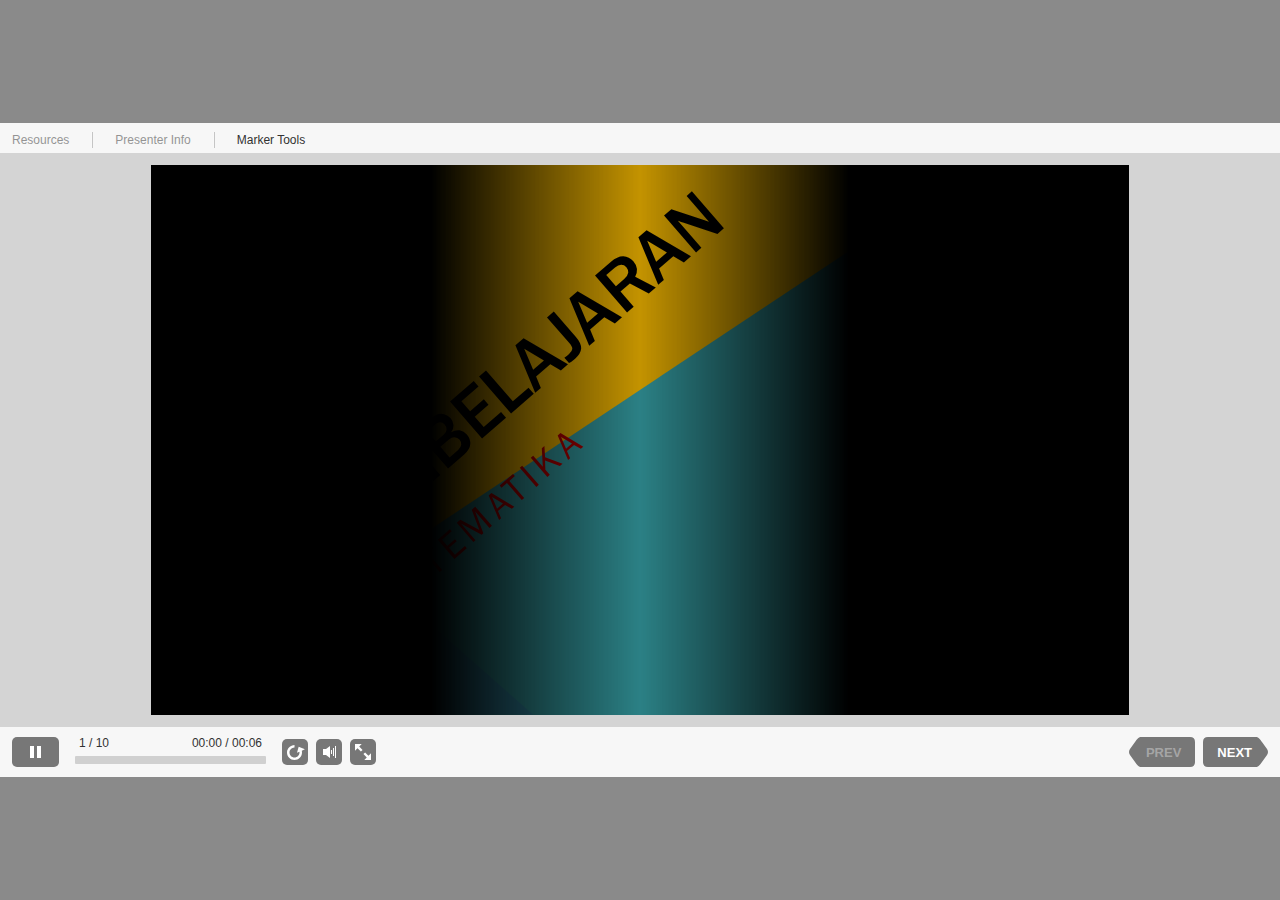
==== index.html @ dcf43b08 "Add files via upload" ====
<!DOCTYPE html>
<!-- Created with iSpring --><!-- 1022 509 --><!--type html --><!--mainFolder ./ -->
<html style=background-color:#8a8a8a;>
<head>
    <meta http-equiv="Content-Type" content="text/html;charset=utf-8"/><meta name="viewport" content="width=device-width,initial-scale=1,maximum-scale=1"/><meta name="format-detection" content="telephone=no"/><meta name="apple-mobile-web-app-capable" content="yes"/><meta name="apple-mobile-web-app-status-bar-style" content="black"/><meta http-equiv="X-UA-Compatible" content="IE=edge"/><meta name="msapplication-tap-highlight" content="no"/><title>lATIHAN 1</title><link rel="apple-touch-icon-precomposed" href="data/apple-touch-icon.png"/><link rel="shortcut icon" type="image/ico" href="data/favicon.ico"/><style>body {background-color:#8a8a8a;}#spr0_a94c6d {display:none;}</style>
    

    <style>
        #playerView {
            position:relative;
            -webkit-tap-highlight-color:rgba(0,0,0,0);
            -webkit-user-select:none;
            -moz-user-select:none;
            -webkit-touch-callout:none;
            -webkit-user-drag:none;
        }
        #playerView * {
            position:absolute;
        }
		#preloader {
			width: 50px;
			height: 50px;
			position: absolute;
			top: 0;
			left: 0;
			bottom: 0;
			right: 0;
			margin: auto;
			border-radius: 10px;
			background-color: rgba(0, 0, 0, 0.5);
		}
		
		#preloader::after {
			content: '';
			position: absolute;
			background: url([data-uri]);
			background-size: cover;
			top: 0;
			left: 0;
			bottom: 0;
			right: 0;
			animation: preloader_spin 1s infinite linear;
			-webkit-animation: preloader_spin 1s infinite linear;
		}
		
		@keyframes preloader_spin { 0% {transform: rotate(0deg);} 100% {transform: rotate(360deg);} }
		@-webkit-keyframes preloader_spin { 0% {-webkit-transform: rotate(0deg);} 100% {-webkit-transform: rotate(360deg);}}
    </style>
</head>
<body>
	<div id="preloader"></div>
	<script src="data/player.js?6DF517BD"></script>
    <div id="content"></div>
    <div id="spr0_a94c6d"><audio id="snd0_a94c6d"><source src="data/sound1.mp3" type="audio/mpeg"/></audio></div>
    <script>
		(function(startup){
			function start(savedPresentationState)
			{
				var presInfo = "eNrtWo1u4soVfpWpqyu1EutrA8YQ3R+Z4GzYJZCLnd273azQgCfgxdi+/kk2XUXqO/Qd+mB9kp4zYxsbm2Rvuq1WaoMCZs7PfHP+5ozNZ8mVTqTPylAfaLp59kLpGcqLbvtMf9EfnY5eaJ2z3rDd63Z6Z90HqSUlwOwZ9vjcmBIVvt9JJ3pbkZWWtJFOuoqGVyvgWQURs8JooarKQFO7A2Bl0slnyce3Lb7B1yRKWUui0sl7TpDCENhi/hVYOm2u6oZ6MePD/Orhw0NLcPtxhbv7OHdY5e48oTspc6tPcIePc+My98w3VSA9ziwsUdfsVZm1x5lvy8z9xzHHTTCOc7MGHMe5byrcgye4lxVu/XHu27TC/cQqb50yd1d5nDup4NaVZmsDu7SrRDAmRSw9wHiI4zQf94q5Iowp6YEH+2fpJouJh3w2VPBmPDJn5NK8GJoT45UxN6YAZgyEttYTsCSHJvT6+9hzHabKH9GBq8PRFferjbO4BS3Z7JaqHPrrLGH7Ils7ML9Twqq09tA/NSIi19G1f2HYJvyPXxsiqQE/LBtqgKIq4q+ra1xVT+4qPRzodfsPH1rSbwgL10p9iU+typpYGZrGzWz3/kNmX2EbR+jRMz1aXjASZEn5xFxXDUAovNKSlnv+OONnOLcCtHs0EoDhaQyflxmDhcJB6juKxF3+QQB8z836XorDSFvQQdehmvShtUfKZY/i+2pYEI2Vo8lpfGIphktEtuqhqojbgAOEanqLCvvCRKo6aKscWFfuawMOI4vwlvRGeOFefNyIj7ug8E1Wr1cb6q/ZhN4HKVbAsCAk9yEWDJhPmgYWBOaSRgJ7SwQAxtB8TE6IMR/bIpiINbPGxqQIer0e9O3GoG8fD/r27w/648gw9mcT8/wEsuBiPDJGV3Pj/MKYtoglW24tF7heTe629QH8KUq/[base64]/rnZk11Z7w70rqa2+90eewH587g7m+rhsx36enZxadrm1BqTkWEZ88K1g7pru42u7R53bfcZrj0EhE7uyKpKKp6ueC/+T3qPcPeRb9V/[base64]/UlYq505huKNbxLV8uT3iitnNhzPUtCYCRxm4AZQNz/iOVyQUItMjGxZTHZfg128UQR5RUTfAzeUXv6PIkM3U+TIRpGj9+rEBv8NGPCPdTlUsI9fPvRV6r9bzuNeZ173he956R1/+PwP9H4LdWFYcyOeduu9zv+BPYWVo8MOewsYODs53FARtRUtkn8CPh3SBDp2TtoBsnPKY8UMT1YIMgc72ZO7jiTHrJYH7eTcDG4tAsjIq2I5PIRzOUMjEciptOlO7SWARdZboWoTwDYNT1T/jc4h2cIlb8Cre0f/7t79nXIUYc4joR6H4sj+/ZUKqoJO16JdEbK4l+vJLoz6gk/1teu06+0G/XyRd47pvrS/D0SmzjnTF9aUzJEFq/11d2EWKdeoj1G0OsfzzE+s/ZrI7B+q/bT6zmFpYY5HdPbvnNE83R8PYFLEf6gZP5nhQFXkzuXCfZ/HgtdToDWQs/XUtkw9z1JoGhdk+X22IsDGJIAhgTpnJ3a+jvw/W19NMPcZBGK0biaFWQ+RSqvAu7IIq3ToDCx66/52PX3//0Q8b1k7ino3LXqcfu6KhtTZfVfpcHRuaJ8+JqXlwZpVs+j0XSRNzwL0KnWw+dQWPoDI6HzuAZoZPhwAPMkEKPsd/[base64]/XEeXTOy4BM7Iu2LxsBY4nEdi8GC2tlJGj2ytfegLgUaUnQa5BJryEKYrzYbHf7KlEd7Ug1O9m5TWtA990JHhzg0FS4EMMPw7GhXLiEXnDvs4vMdsby9VgMkAtcqpC+CW1N26OfylC7Ag/78TjcBBBwFmlckrvF9Rnp03Etm0hSMr8/e0yvxLntqY9RiS5JfU/StenHruCrJ6w/gIFJMkCXw4VxHmwDkg2UC0BMuPbJV8S/meDWQPKP0Et0PIQekMTmlbD1LhZQDIV+QCFpHugJjiQxCR0cgu3wU3+OysNJIkN/hkxECIA7Cd0hkovTYAHOFIW9XbfU3V+Ait8Tg1nnX2AKWAqB6BOAyCbQ2gWgOo/scBtjOAp9Rzl5Fbw9SuYWpXMWlttdvvdvQCUq+vad1eX88R6QWQfP52W9GVDmz/JRydDAdsRT6NHHJhk9PAh0yJmVMD1amB6lRB9QY6bAMVO+l6R6CkhxzOIUfNSN0njNSt4el+PSPxp3H8QewekJYBMiKXN/VVOFoNjlaFo2jtfK2ZedSB2lVKUVTicA45hHk6bT1bUwlXLzdUsIMgt6gfkwurhq9Xw9cr4VNlVWkrmqL31b3/Buo+qmmNx6nxrLOHknXT6RlEi60DRq7GNXR6DZ1eQafoA1VRy8GlKQO9p+2xlTmcQ45acPUPABGL7dxl4NXDvl9D1v/6yPY2A7X8JzArfLus/JTAyy92+OQWOynb3cG25WfPU4XN92y41OW9hYzYbQVFCxXmHFHpJwzi4ja/uCs1WJnYX8tTfJbE9iXj8Qc2dNkPoh1Fk/7xjP/BjAccwS2Lmug3dMVK4jr/OyDnspqOL+wpg10IDdgkWAfykq626wifdFfUb+C4FIF5tjgKFj81eRi6cTJO2K6q1+zjq0YOIxZjLQSOnomvModHoWkoNIh9tk4vqSiQHbDcwpEkESyGii98YE7X7GBhfQNfnOaD1MGqdXwVxIR9wi79j502vnDYo/csOhAadfGF1CBMw2N2DKNgjYs4oBcGKeheQB0XunfUrOCrTEQAqKCyyhwmxzHCH2QEGFqbUqQXsXwQqUkRjTGKTMoHhOyqEAryi7Cg7fOF/+ACf3sh0SShqw3exY45coZPElk09m8C+M6fMkV2AEd9TH6vpuqBH4Uga4eL09nFpTF9t5jMXs4Ww/FLUZ0xYAlG7HX0J9iMPkFNwCeSh/zWhTGZHEgQLqApBf/Uns8mCxAyJ4up+auNP6fAjwby7MqejKcmcORXDUyXcxO6QIl/CPLVfG5O7YU1GY/[base64]/zRWeu+uNh3eCmrVemmiGS+YLIhjdnINXLOvtbD7iuEGQUHwCGt8F0KaVDV42iZAfT09n4LpTu6zDRtZcHozm+iswuzhqgMyFaVnGS3MxnP0KfsZYmtUJs9cYQq/rhHcm/gwJ3zlparwZvzTQuxg2ubOLmFlR9J13T+hqBYUBV3DrBmkMI7gqcDmPnlhu0maZv1yBgfDHQEciUAjDAvm3tXvLYLrIgdon9EGEn5ojtP4vV+O/LM6M8cQcLcAdo9nbhS0yCRXv6D3xg4RQ55b6KwZnuhVNweP3QHNch9PQonya3/A8R5Ms7r/LcmY6Mn/9rnnaSjI1zZ7GMHUCe0SYPDUDLj9DeXwyjIXjM33JQh6bxjo1p8Z8PPtK5ozdXeqJLP9CoxYAfrdhn5zri9b9O0z8vAktURaGY8zOoRscEkyorLwsQTH0Donj6RmKXeY7Gsm2tArTdJbzTQPyOCv/9WdF4Ru8A33I9tYcWmMbN563bIktjmDgMSkWfMRW2Nx5LGH7kFyymwD2FY/[base64]/+osB7qFcMkGz5p4IVgxawz9zLvp0HC4g+C1zaGB2T+bU/MeqGCXOmN7DE46eu0KVSUmR3+rjGRc/Xg6sw8hm0bp+cXEA2WcD5/CBTXGS+M+WtIKt4z4A+2eDtKRD9aYxaLRf8kTbpKLWGaZCfIA5Yvqh4Ixh5fLozRiPeuGDfiJieWMAealuycRjxoYqsyp+fGFLL0UIzfC22S40Unj3oIRfG9FIi3eQ2aGO8ANnRBmGhgCFEW9n1VIfS7OqtmrdVuq9D8aL/VrGnfKOV9cpEMX69DfnJqHvn/7sQHMf/w8C9U7Mmh";
				PresentationPlayer.start(presInfo, "content", "playerView", onPlayerInit, "flash.html", savedPresentationState);
				function onPlayerInit(player)
				{
					(player);
					
					var preloader = document.getElementById("preloader");
					preloader.parentNode.removeChild(preloader);
				}
			}
	
			if (startup)
				startup(start);
			else
				start();
		})();
    </script>
</body>
</html>
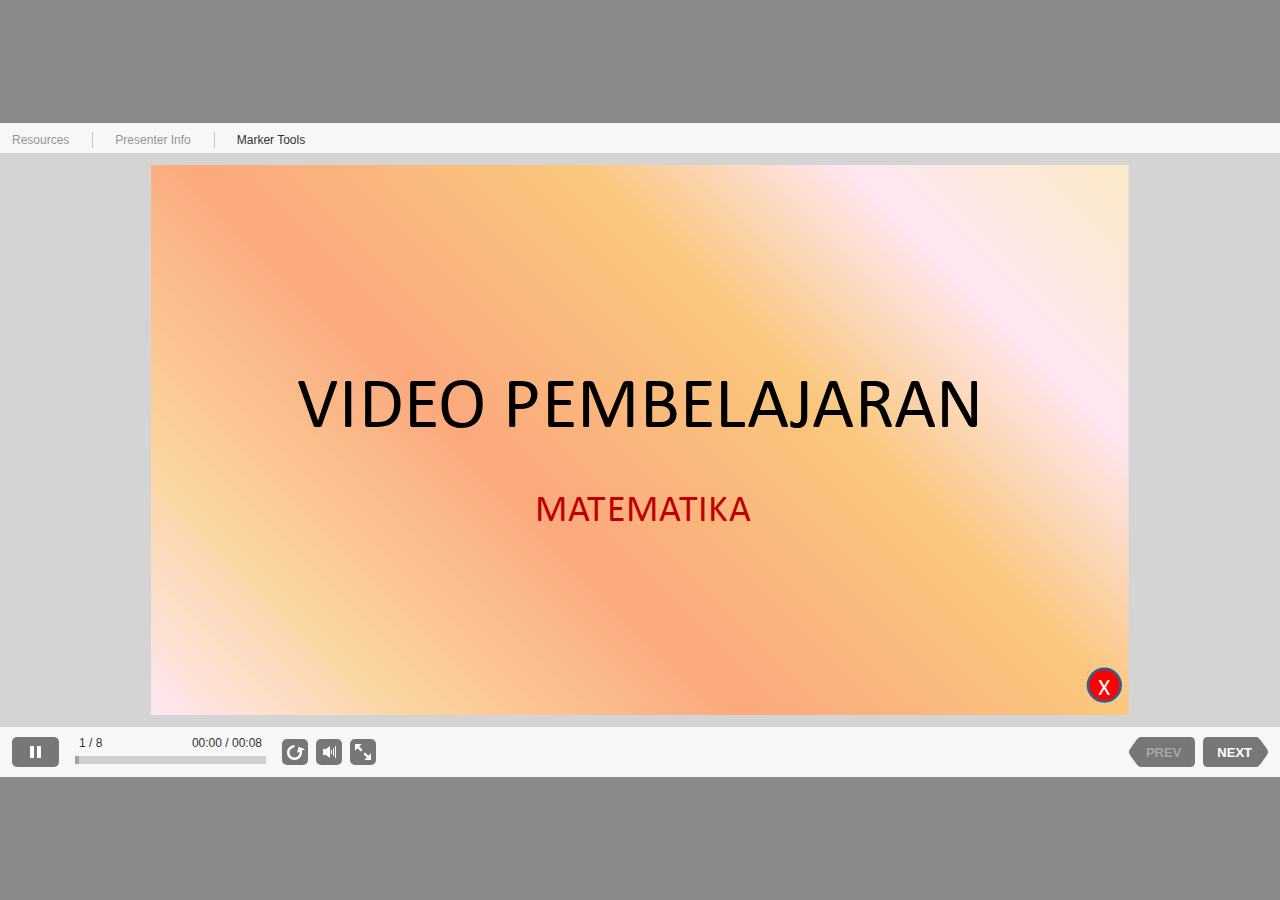
==== commit b79bacbe: "Add files via upload" ====
--- a/index.html
+++ b/index.html
@@ -2,7 +2,7 @@
 <!-- Created with iSpring --><!-- 1022 509 --><!--type html --><!--mainFolder ./ -->
 <html style=background-color:#8a8a8a;>
 <head>
-    <meta http-equiv="Content-Type" content="text/html;charset=utf-8"/><meta name="viewport" content="width=device-width,initial-scale=1,maximum-scale=1"/><meta name="format-detection" content="telephone=no"/><meta name="apple-mobile-web-app-capable" content="yes"/><meta name="apple-mobile-web-app-status-bar-style" content="black"/><meta http-equiv="X-UA-Compatible" content="IE=edge"/><meta name="msapplication-tap-highlight" content="no"/><title>lATIHAN 1</title><link rel="apple-touch-icon-precomposed" href="data/apple-touch-icon.png"/><link rel="shortcut icon" type="image/ico" href="data/favicon.ico"/><style>body {background-color:#8a8a8a;}#spr0_a94c6d {display:none;}</style>
+    <meta http-equiv="Content-Type" content="text/html;charset=utf-8"/><meta name="viewport" content="width=device-width,initial-scale=1,maximum-scale=1"/><meta name="format-detection" content="telephone=no"/><meta name="apple-mobile-web-app-capable" content="yes"/><meta name="apple-mobile-web-app-status-bar-style" content="black"/><meta http-equiv="X-UA-Compatible" content="IE=edge"/><meta name="msapplication-tap-highlight" content="no"/><title>ARITMETIKA SOSIAL 2</title><link rel="apple-touch-icon-precomposed" href="data/apple-touch-icon.png"/><link rel="shortcut icon" type="image/ico" href="data/favicon.ico"/><style>body {background-color:#8a8a8a;}#spr0_b1b270 {display:none;}</style>
     
 
     <style>
@@ -49,14 +49,14 @@
 </head>
 <body>
 	<div id="preloader"></div>
-	<script src="data/player.js?6DF517BD"></script>
+	<script src="data/player.js?B820B66C"></script>
     <div id="content"></div>
-    <div id="spr0_a94c6d"><audio id="snd0_a94c6d"><source src="data/sound1.mp3" type="audio/mpeg"/></audio></div>
+    <div id="spr0_b1b270"><audio id="snd0_b1b270"><source src="data/sound1.mp3" type="audio/mpeg"/></audio></div>
     <script>
 		(function(startup){
 			function start(savedPresentationState)
 			{
-				var presInfo = "eNrtWo1u4soVfpWpqyu1EutrA8YQ3R+Z4GzYJZCLnd273azQgCfgxdi+/kk2XUXqO/Qd+mB9kp4zYxsbm2Rvuq1WaoMCZs7PfHP+5ozNZ8mVTqTPylAfaLp59kLpGcqLbvtMf9EfnY5eaJ2z3rDd63Z6Z90HqSUlwOwZ9vjcmBIVvt9JJ3pbkZWWtJFOuoqGVyvgWQURs8JooarKQFO7A2Bl0slnyce3Lb7B1yRKWUui0sl7TpDCENhi/hVYOm2u6oZ6MePD/Orhw0NLcPtxhbv7OHdY5e48oTspc6tPcIePc+My98w3VSA9ziwsUdfsVZm1x5lvy8z9xzHHTTCOc7MGHMe5byrcgye4lxVu/XHu27TC/cQqb50yd1d5nDup4NaVZmsDu7SrRDAmRSw9wHiI4zQf94q5Iowp6YEH+2fpJouJh3w2VPBmPDJn5NK8GJoT45UxN6YAZgyEttYTsCSHJvT6+9hzHabKH9GBq8PRFferjbO4BS3Z7JaqHPrrLGH7Ils7ML9Twqq09tA/NSIi19G1f2HYJvyPXxsiqQE/LBtqgKIq4q+ra1xVT+4qPRzodfsPH1rSbwgL10p9iU+typpYGZrGzWz3/kNmX2EbR+jRMz1aXjASZEn5xFxXDUAovNKSlnv+OONnOLcCtHs0EoDhaQyflxmDhcJB6juKxF3+QQB8z836XorDSFvQQdehmvShtUfKZY/i+2pYEI2Vo8lpfGIphktEtuqhqojbgAOEanqLCvvCRKo6aKscWFfuawMOI4vwlvRGeOFefNyIj7ug8E1Wr1cb6q/ZhN4HKVbAsCAk9yEWDJhPmgYWBOaSRgJ7SwQAxtB8TE6IMR/bIpiINbPGxqQIer0e9O3GoG8fD/r27w/648gw9mcT8/wEsuBiPDJGV3Pj/MKYtoglW24tF7heTe629QH8KUq/[base64]/rnZk11Z7w70rqa2+90eewH587g7m+rhsx36enZxadrm1BqTkWEZ88K1g7pru42u7R53bfcZrj0EhE7uyKpKKp6ueC/+T3qPcPeRb9V/[base64]/UlYq505huKNbxLV8uT3iitnNhzPUtCYCRxm4AZQNz/iOVyQUItMjGxZTHZfg128UQR5RUTfAzeUXv6PIkM3U+TIRpGj9+rEBv8NGPCPdTlUsI9fPvRV6r9bzuNeZ173he956R1/+PwP9H4LdWFYcyOeduu9zv+BPYWVo8MOewsYODs53FARtRUtkn8CPh3SBDp2TtoBsnPKY8UMT1YIMgc72ZO7jiTHrJYH7eTcDG4tAsjIq2I5PIRzOUMjEciptOlO7SWARdZboWoTwDYNT1T/jc4h2cIlb8Cre0f/7t79nXIUYc4joR6H4sj+/ZUKqoJO16JdEbK4l+vJLoz6gk/1teu06+0G/XyRd47pvrS/D0SmzjnTF9aUzJEFq/11d2EWKdeoj1G0OsfzzE+s/ZrI7B+q/bT6zmFpYY5HdPbvnNE83R8PYFLEf6gZP5nhQFXkzuXCfZ/HgtdToDWQs/XUtkw9z1JoGhdk+X22IsDGJIAhgTpnJ3a+jvw/W19NMPcZBGK0biaFWQ+RSqvAu7IIq3ToDCx66/52PX3//0Q8b1k7ino3LXqcfu6KhtTZfVfpcHRuaJ8+JqXlwZpVs+j0XSRNzwL0KnWw+dQWPoDI6HzuAZoZPhwAPMkEKPsd/[base64]/XEeXTOy4BM7Iu2LxsBY4nEdi8GC2tlJGj2ytfegLgUaUnQa5BJryEKYrzYbHf7KlEd7Ug1O9m5TWtA990JHhzg0FS4EMMPw7GhXLiEXnDvs4vMdsby9VgMkAtcqpC+CW1N26OfylC7Ag/78TjcBBBwFmlckrvF9Rnp03Etm0hSMr8/e0yvxLntqY9RiS5JfU/StenHruCrJ6w/gIFJMkCXw4VxHmwDkg2UC0BMuPbJV8S/meDWQPKP0Et0PIQekMTmlbD1LhZQDIV+QCFpHugJjiQxCR0cgu3wU3+OysNJIkN/hkxECIA7Cd0hkovTYAHOFIW9XbfU3V+Ait8Tg1nnX2AKWAqB6BOAyCbQ2gWgOo/scBtjOAp9Rzl5Fbw9SuYWpXMWlttdvvdvQCUq+vad1eX88R6QWQfP52W9GVDmz/JRydDAdsRT6NHHJhk9PAh0yJmVMD1amB6lRB9QY6bAMVO+l6R6CkhxzOIUfNSN0njNSt4el+PSPxp3H8QewekJYBMiKXN/VVOFoNjlaFo2jtfK2ZedSB2lVKUVTicA45hHk6bT1bUwlXLzdUsIMgt6gfkwurhq9Xw9cr4VNlVWkrmqL31b3/Buo+qmmNx6nxrLOHknXT6RlEi60DRq7GNXR6DZ1eQafoA1VRy8GlKQO9p+2xlTmcQ45acPUPABGL7dxl4NXDvl9D1v/6yPY2A7X8JzArfLus/JTAyy92+OQWOynb3cG25WfPU4XN92y41OW9hYzYbQVFCxXmHFHpJwzi4ja/uCs1WJnYX8tTfJbE9iXj8Qc2dNkPoh1Fk/7xjP/BjAccwS2Lmug3dMVK4jr/OyDnspqOL+wpg10IDdgkWAfykq626wifdFfUb+C4FIF5tjgKFj81eRi6cTJO2K6q1+zjq0YOIxZjLQSOnomvModHoWkoNIh9tk4vqSiQHbDcwpEkESyGii98YE7X7GBhfQNfnOaD1MGqdXwVxIR9wi79j502vnDYo/csOhAadfGF1CBMw2N2DKNgjYs4oBcGKeheQB0XunfUrOCrTEQAqKCyyhwmxzHCH2QEGFqbUqQXsXwQqUkRjTGKTMoHhOyqEAryi7Cg7fOF/+ACf3sh0SShqw3exY45coZPElk09m8C+M6fMkV2AEd9TH6vpuqBH4Uga4eL09nFpTF9t5jMXs4Ww/FLUZ0xYAlG7HX0J9iMPkFNwCeSh/zWhTGZHEgQLqApBf/Uns8mCxAyJ4up+auNP6fAjwby7MqejKcmcORXDUyXcxO6QIl/CPLVfG5O7YU1GY/[base64]/zRWeu+uNh3eCmrVemmiGS+YLIhjdnINXLOvtbD7iuEGQUHwCGt8F0KaVDV42iZAfT09n4LpTu6zDRtZcHozm+iswuzhqgMyFaVnGS3MxnP0KfsZYmtUJs9cYQq/rhHcm/gwJ3zlparwZvzTQuxg2ubOLmFlR9J13T+hqBYUBV3DrBmkMI7gqcDmPnlhu0maZv1yBgfDHQEciUAjDAvm3tXvLYLrIgdon9EGEn5ojtP4vV+O/LM6M8cQcLcAdo9nbhS0yCRXv6D3xg4RQ55b6KwZnuhVNweP3QHNch9PQonya3/A8R5Ms7r/LcmY6Mn/9rnnaSjI1zZ7GMHUCe0SYPDUDLj9DeXwyjIXjM33JQh6bxjo1p8Z8PPtK5ozdXeqJLP9CoxYAfrdhn5zri9b9O0z8vAktURaGY8zOoRscEkyorLwsQTH0Donj6RmKXeY7Gsm2tArTdJbzTQPyOCv/9WdF4Ru8A33I9tYcWmMbN563bIktjmDgMSkWfMRW2Nx5LGH7kFyymwD2FY/[base64]/+osB7qFcMkGz5p4IVgxawz9zLvp0HC4g+C1zaGB2T+bU/MeqGCXOmN7DE46eu0KVSUmR3+rjGRc/Xg6sw8hm0bp+cXEA2WcD5/CBTXGS+M+WtIKt4z4A+2eDtKRD9aYxaLRf8kTbpKLWGaZCfIA5Yvqh4Ixh5fLozRiPeuGDfiJieWMAealuycRjxoYqsyp+fGFLL0UIzfC22S40Unj3oIRfG9FIi3eQ2aGO8ANnRBmGhgCFEW9n1VIfS7OqtmrdVuq9D8aL/VrGnfKOV9cpEMX69DfnJqHvn/7sQHMf/w8C9U7Mmh";
+				var presInfo = "eNrtWouO2kgW/ZWSVyPNSjSLeZluaTQy4KSd8OjB7mSy6QgVuBo8GNuxy3R6opbmH/Yf9sPmS/[base64]/nDsvcrSd08yK3+gR3+Dg3LnPPfFsG0hXM0hLHmr0yc+dx5l2Rufc45rgKxmluVoHjNPdtifv8Ce5FiVt7nHuXlLifWOXOKXK3G49z8xJurVFtbWBXtqUIxvSIlQcYD3GcZuNePleEMaU8iGD/rNymMfGQzYYK3phDY0qujHHfGOmv9Jk+ATAmEJqdroSlOJTTm3/[base64]/Sir1cU3/FRvQ+SLAGhjmB34dYMmA+ZRJYEJoLGknsNRkBGEUzk1wQsa/[base64]/0aCdl2wTxXXAY8QIka2bDE50l2HSUrQV/gCMHxFfVQMoqZD7MyIEUJD2o+gw9OI/r3ak+261r7XGt31Gav3WVnkD+Pu7OqIn61Q19Px1eGbUwskwx1S5/lrj0/dm270rXt065tf4VrDwGhk1t1VSUlT5e8F/8vvUeE+8j36j9ZVDKvdRvHXutUeq1z2mudr/CahIG+0tEztOiZLRg7pBvIuSVdYCYCmaUsDjhsS1xvmxC2CSB73TrpuzSm/j2VTi6pctxV4gtVQhC85VBwKOZzzOCOu4RH1I/pJnYJRgPBOAAxEoLOqEbiO5CDcgAYkjCBL9d3tzTaMF7/Dp2r18nE9ahLXrOYeUmUrMXK/XT0ikVn1z6UNHm7KTDtbe4LGg84mg8sCobaJpQkKCfqInVoDQcx7CN6kzQaekMKgUHPkE+OlVWukUpiyhPxIXCBctiNhU6sv2EUOMmmTizYo1egbhn4PFhfkKEL5qbrxCVrGq1ohoq7NJSwPBryIAR0LmifhaQNNm2IN+pK5NxJTNcU6/hGLFckPFGbmTDm+oYEwEhjN4CygTn/G62TMQjUyNrFlMdl+Ee2iyGOKCmb4Gfyit7RxUVq6myYSNNUfv1Ugl7ho58Q7qcylxTqZfd5XqvHed2tzOvu6bzufkVe/xWBf0Xg91YV+3VyKdx2td/xR7Cz1ERgzmBjBwenO4sDNqKktE/gFxfdIEOnpO2gG3MRUx4oEnqwQagLvak7hOJUesFgftFNwMbi0DSM8rYjlchGU5R1ojsUN50o2SaxDLrSdDVCRQbAqOtfiLnlJzhFrvgVbml//vGv9LaPEYe4LiS6n4rjezaUyitJ87iSaJWVRDtdSbSvqCT/X1674c/02w1/hue+pwyMMQU/AqiP/TQwpI/Fw7kiBD7L4yqenU3dFu7EYVaYR9PHxP09hI6MRTIGkSsP1U4pVJE1PZ2qCMne80LymZZ8SFeenqz6HOsgaFAG8PyxiPCRPMHDGjk/0ut3wS2e8hVGOL/FExwdJzvvNNV2r91Cyw/[base64]/LgqHY572cUWTyJxx7LdLZRPPz0flLGwZ8OlLu4tZMQaEuSVIcw4osKhvLzYZRd3ha0sFfu9OMVnZZFwHvh1bDGhj637QbSlaNK/vRB/MOMBR7BjURX9li5ZQVwTfwfkTLaj4Qv37mAbwjPzKFgF9QVdblYRntyW1K/vYUMF82xwFCw+MFDQgy3UhMfxsl6jh68jchixGAsNcHQNfBU5YFNkXq5B7jTH9IKKHNkBy86NXS5ZdBVfeABMV+xgYT0dX4Lmg9TBqjV85UTOPuHO8rdWE184LPecstCwjS+kBmESnrIjPFSscBEH9NwgOd0LqOPCpoSaG/gqEhEAKiitMoMpcAxx6wwwtNaFSM9j+SBSeR6NMYqMivteepULBdlFmNP2+SJ+QMDfEhTKOV2u8aksFsgZnoyxyPRvA7gXpyaRHQRejMnvHal6ENs4ZG1/PpiOr/TJu/lo+nI675svcY+QAUswYm+iH6HSf4KagCdsh/zWWB+NDiSIEOg0cv6JPZuO5iBkjOYT41cbfx7Arwry9NoemRMDOLKrCqarmQF9kCK+JPl6NjMm9twamUNjblrzydQWOEeGbUChU94FCbSOOwYPumTnsjvC14yAwdyIEVGdkIC57/oJkzqH07FuTuYzw7Jn5sA2pxMswUEU3deENE34OohAK7SdbkwXHnOEahdPs4GeuoRyeLwk8I+vXeAMttCH1tMZZvpbc/Jybk+nI2tuTIbZCExk+A4ZRhS1VTLPdMuYIR88v0JOn2KZS+8ILqJ7XhXjpfnycgRvWyi8dFdrD968WuuVgWaApwRJBKMbM/CKZb2dzoYCNwgSiid68V0APVDR4EWTSHlzMpiC6wZ2UYeNrJk8GM31l2B2tuRSZmxYlv7SmPenv4KfMZamx4Tpawyh18eEdwb+rIafgjTR35gvdfQuhk3m7DxmlhR9590TulxCYcAV7NwgiWEEVwUuF9ET16u0WcYv12Ag/HHrRARKYViguFu5OwbTRQ7UPqkPInxgDNH6v1yb/5y/0M2RMZyDO4bTt3NbZhIq3tJ74gecUGdH/SWDZ6klTcDj90BzXEfQ0KJiGmzVCTxwybj/Ic2ZydD49YfqaUvJVDV7EsPUHPaIkD81Ay4/RXl6MoyF0zM9ZyGPTWMNjIk+M6ffyJyxu008meXPNGoO4IsN++Rcz1r3F5j46ya0ZFnom5idfTc4JBhQWUVZgmLoHRLNyQsUu8p2NJJuaSWmyTTjmwTkcVbx/xlKCt/AKo7Y3hp9y7Rx43nLFtjiSAYRk3LBJ2yFzZ3HONuH5ILdBrCveIzu5GYANUyYLrVQYUsplSbbtEcIYAJyK2l0kPTcrWi4MtHrsZHBlpWmjOttkHiOiFTP3YhqA+tOtux4T7qNgq0Y9Wic+VYWtZ+fniyFOpO6r44Kex5sz7ddIdaesqBl6LPB5XygTwaG6D4w/rwSDSIE8Y9saz7S+4ILQmVL+XINFfdWNIZFftlZDI0XOshkQC1Go+X6zz/+XWI91CuHSTp8UcELwYpZZ+xl3k8CzuIPktfW+wdkcbcnpr1QTi71RrYJTvo2bQqVZWaLv9PzeqYeXJ2aR7dtfXA5hmiwpPODJFqKB7YDxrE+ew1JJXoG/AFStKNE9qNHzHKx6B9epavQEiY8fYI8YHlW9UAwtnk114dD0bti3HjuciNLmANNS/qcRjxoYssyg0t9All6KMYcl1fKiaKTRT2EorwvBOIuq0Ej/R3Ahi4IEw0MIcvCvq/Khb6os6rWWu62cs2P9lvVmvaNUtYn58nw7TrkJ6cWkf/fTnwQ8w8P/wFkExDj";
 				PresentationPlayer.start(presInfo, "content", "playerView", onPlayerInit, "flash.html", savedPresentationState);
 				function onPlayerInit(player)
 				{
